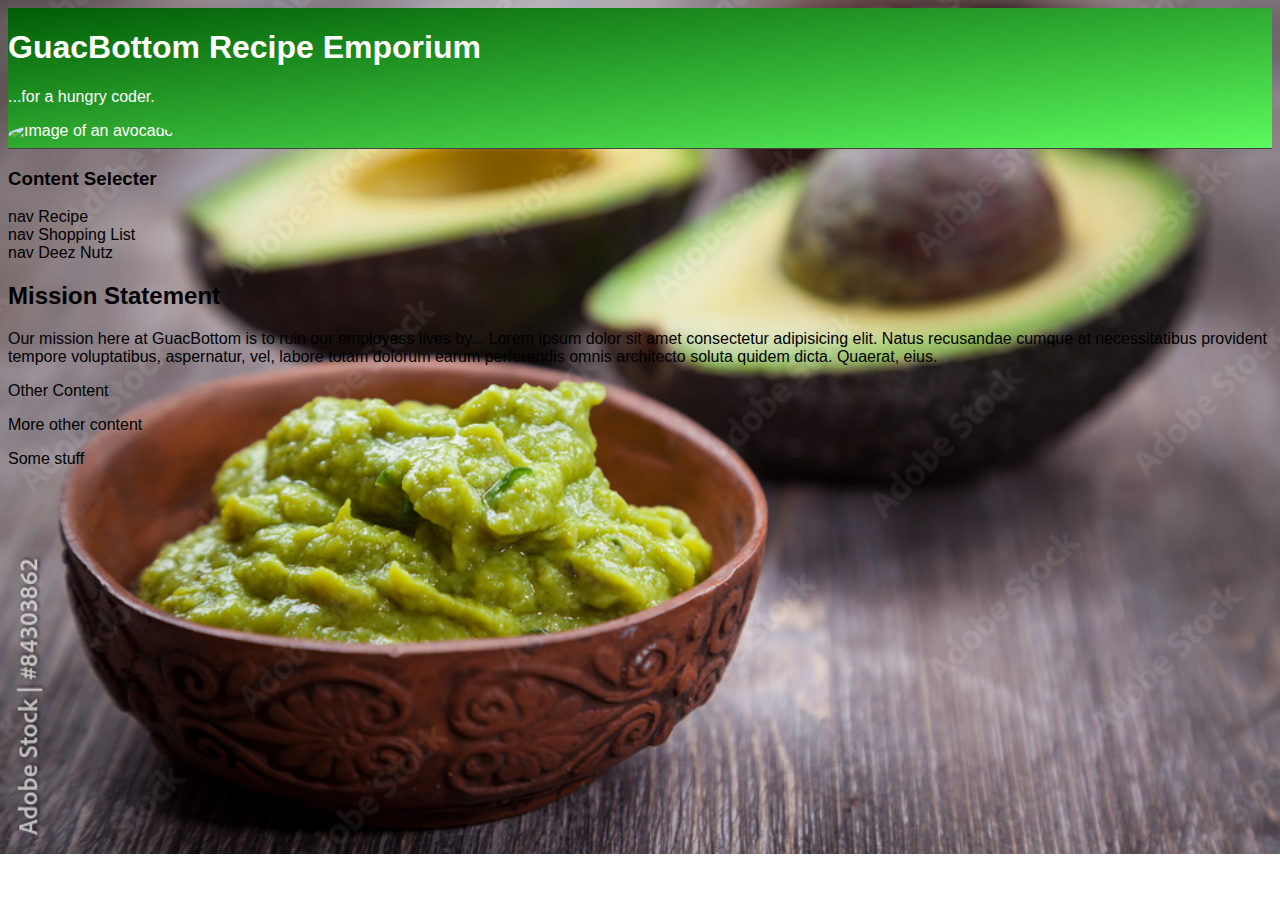
==== index.html @ bd0d0db7 "Merge pull request #8 from OdeToTheCode/js/work" ====
<!DOCTYPE html>
<html lang="en">
<head>
  <meta charset="UTF-8">
  <meta http-equiv="X-UA-Compatible" content="IE=edge">
  <meta name="viewport" content="width=device-width, initial-scale=1.0">
  <link href="https://cdn.jsdelivr.net/npm/bootstrap@5.3.0-alpha1/dist/css/bootstrap.min.css" rel="stylesheet" integrity="sha384-GLhlTQ8iRABdZLl6O3oVMWSktQOp6b7In1Zl3/Jr59b6EGGoI1aFkw7cmDA6j6gD" crossorigin="anonymous">
  <link rel="stylesheet" href="./assets/styles/style.css">
  <title>Document</title>
</head>

<body>
  <header class="container-fluid">
    <div class="row">
      <h1 class="col-4">GuacBottom Recipe Emporium</h1>
    
      <p class="col-6">...for a hungry coder.</p>
    
      <img class="col-2" src="" alt="Image of an avocado">
    </div>
  </header>
  
  <main class="container">
    
    <div class="row">
      <div class="col-3 row">
        <h3 class="col-12">Content Selecter</h3>
        <div class="col-12">nav Recipe</div>
        <div class="col-12">nav Shopping List</div>
        <div class="col-12">nav Deez Nutz</div>
      </div>

      <div class="col-9 row">
        
        <div>
          <h2>Mission Statement</h2>
          <p>Our  mission here at GuacBottom is to ruin our employess lives by... Lorem ipsum dolor sit amet consectetur adipisicing elit. Natus recusandae cumque at necessitatibus provident tempore voluptatibus, aspernatur, vel, labore totam dolorum earum perferendis omnis architecto soluta quidem dicta. Quaerat, eius.</p>
        </div>
        
        <div>
          <p>Other Content</p>
          <p>More other content</p>
          <p>Some stuff</p>
        </div>

      </div>

    </div>


  </main>

  <script src="https://code.jquery.com/jquery-3.5.1.min.js"></script>
    <script src="https://cdn.jsdelivr.net/npm/bootstrap@5.3.0-alpha1/dist/js/bootstrap.bundle.min.js" integrity="sha384-w76AqPfDkMBDXo30jS1Sgez6pr3x5MlQ1ZAGC+nuZB+EYdgRZgiwxhTBTkF7CXvN" crossorigin="anonymous"></script>
  <script src="./assets/script/script.js"></script>
</body>
</html>
---- assets/styles/style.css ----
*{
  font-family: 'Poppins', sans-serif;
}

body{
  background-image: url("../../assets/images/bowlofguac.jpg");
  background-repeat: no-repeat;
  background-size: cover;
}


/* Header */

header {
  /* background-image: linear-gradient(to bottom right, rgb(50, 133, 18), rgb(161, 252, 87)); */
  /* background-image: linear-gradient(to bottom right, rgb(67, 114, 40), rgb(221, 250, 93)); */
  /* background-image: linear-gradient(to bottom right, rgb(0, 103, 172), rgb(93, 226, 250)); */
  background-image: linear-gradient(to bottom right, rgb(0, 92, 5), rgb(93, 250, 93));
  /* background-color: rgb(216, 194, 166); */
  color: white;
  display: flex;
  justify-content: space-between;
  margin-bottom: 0.5rem;
  border-bottom: 1px solid rgb(68, 68, 68);
}

.nameDiv{
  padding: 0.5rem 2rem;
}

.name, .nameSubtext{
  font-family: 'Comfortaa', cursive;
  color:white;
  margin: 0;
}

.name{
  font-size: 5rem;
}
.nameSubtext{
  font-size: 3rem;
}

header img{
  width: 155px;
  border-radius: 50%;
  padding-right: 0.5rem;
  padding-bottom: 0.5rem;
}

.subtext{
  color: white;
  font-size: 1.5rem;
  padding-right: 2rem;
}

.subtextImageContainer{
  display: flex;
  align-items: end;
}

/* main container */

.mainContainer{
  display: flex;
}


/* nav bar */

.navContainer{
  width: 20%;
}

.navBar{
  background-color: rgba(255, 228, 196, 0.637);
  border: 1px solid rgb(105, 105, 105);
  border-radius: 15px;
  margin: 0 0.5rem;
  padding: 0;
}

.navHeader{
  background-image: linear-gradient(to bottom right, rgb(0, 92, 5), rgb(93, 250, 93));
  color: white;
  border-top-right-radius: 15px;
  border-top-left-radius: 15px;
  text-align: center;
  font-size: 2rem;
  padding: 0.5rem;
  margin: 0;
}

.link{
  color:rgb(68, 68, 68);
  text-decoration: none;
  font-size: 22px;
}
.link:hover{
  font-size: 26px;
}

/* main text */

.mainTextContainer{
  background-color: rgba(255, 228, 196, 0.637);
  width: 80%;
  padding: 0.5rem 1rem;
  border-radius: 15px;
  margin: 0 1rem;
}

.missionStatementContainer{
  color: rgb(68, 68, 68);
}
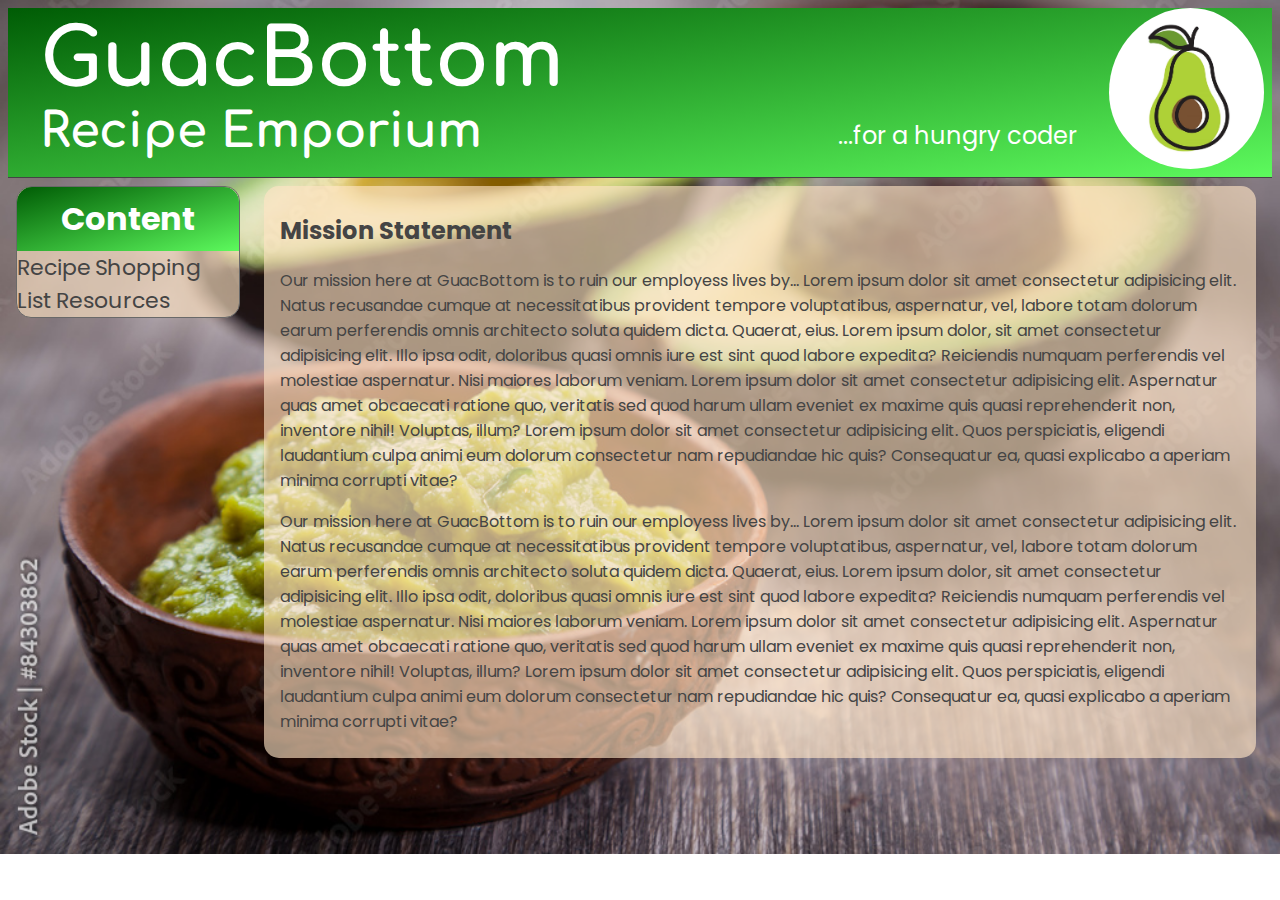
==== commit c371c111: "Merge branch 'main' of github.com:OdeToTheCode/GuacBottom into css-test" ====
--- a/index.html
+++ b/index.html
@@ -4,50 +4,43 @@
   <meta charset="UTF-8">
   <meta http-equiv="X-UA-Compatible" content="IE=edge">
   <meta name="viewport" content="width=device-width, initial-scale=1.0">
+  <link href="https://fonts.googleapis.com/css2?family=Comfortaa:wght@700&family=Poppins&display=swap" rel="stylesheet">
   <link href="https://cdn.jsdelivr.net/npm/bootstrap@5.3.0-alpha1/dist/css/bootstrap.min.css" rel="stylesheet" integrity="sha384-GLhlTQ8iRABdZLl6O3oVMWSktQOp6b7In1Zl3/Jr59b6EGGoI1aFkw7cmDA6j6gD" crossorigin="anonymous">
   <link rel="stylesheet" href="./assets/styles/style.css">
   <title>Document</title>
 </head>
 
 <body>
-  <header class="container-fluid">
-    <div class="row">
-      <h1 class="col-4">GuacBottom Recipe Emporium</h1>
-    
-      <p class="col-6">...for a hungry coder.</p>
-    
-      <img class="col-2" src="" alt="Image of an avocado">
-    </div>
+  <header>
+      <div class="nameDiv">
+        <h1 class="name">GuacBottom</h1>
+        <h2 class="nameSubtext">Recipe Emporium</h2>
+      </div> 
+      <div class="subtextImageContainer">
+        <p class="subtext">...for a hungry coder</p>
+        <img src="./assets/images/avocado-logo.jpg" alt="Image of an avocado">
+      </div>  
   </header>
   
-  <main class="container">
+  <main class="mainContainer">
     
-    <div class="row">
-      <div class="col-3 row">
-        <h3 class="col-12">Content Selecter</h3>
-        <div class="col-12">nav Recipe</div>
-        <div class="col-12">nav Shopping List</div>
-        <div class="col-12">nav Deez Nutz</div>
+    <div class="navContainer">
+      <div class="row navBar">
+        <h3 class="navHeader">Content</h3>
+        <a class="link" href="https://www.google.com">Recipe</a>
+        <a class="link" href="https://www.google.com">Shopping List</a>
+        <a class="link" href="https://www.google.com">Resources</a>
       </div>
+    </div>  
 
-      <div class="col-9 row">
-        
-        <div>
-          <h2>Mission Statement</h2>
-          <p>Our  mission here at GuacBottom is to ruin our employess lives by... Lorem ipsum dolor sit amet consectetur adipisicing elit. Natus recusandae cumque at necessitatibus provident tempore voluptatibus, aspernatur, vel, labore totam dolorum earum perferendis omnis architecto soluta quidem dicta. Quaerat, eius.</p>
-        </div>
-        
-        <div>
-          <p>Other Content</p>
-          <p>More other content</p>
-          <p>Some stuff</p>
-        </div>
+    <div class="mainTextContainer">
+      <div class="missionStatementContainer">
+        <h2>Mission Statement</h2>
+        <p>Our  mission here at GuacBottom is to ruin our employess lives by... Lorem ipsum dolor sit amet consectetur adipisicing elit. Natus recusandae cumque at necessitatibus provident tempore voluptatibus, aspernatur, vel, labore totam dolorum earum perferendis omnis architecto soluta quidem dicta. Quaerat, eius. Lorem ipsum dolor, sit amet consectetur adipisicing elit. Illo ipsa odit, doloribus quasi omnis iure est sint quod labore expedita? Reiciendis numquam perferendis vel molestiae aspernatur. Nisi maiores laborum veniam. Lorem ipsum dolor sit amet consectetur adipisicing elit. Aspernatur quas amet obcaecati ratione quo, veritatis sed quod harum ullam eveniet ex maxime quis quasi reprehenderit non, inventore nihil! Voluptas, illum? Lorem ipsum dolor sit amet consectetur adipisicing elit. Quos perspiciatis, eligendi laudantium culpa animi eum dolorum consectetur nam repudiandae hic quis? Consequatur ea, quasi explicabo a aperiam minima corrupti vitae?</p>
 
+        <p>Our  mission here at GuacBottom is to ruin our employess lives by... Lorem ipsum dolor sit amet consectetur adipisicing elit. Natus recusandae cumque at necessitatibus provident tempore voluptatibus, aspernatur, vel, labore totam dolorum earum perferendis omnis architecto soluta quidem dicta. Quaerat, eius. Lorem ipsum dolor, sit amet consectetur adipisicing elit. Illo ipsa odit, doloribus quasi omnis iure est sint quod labore expedita? Reiciendis numquam perferendis vel molestiae aspernatur. Nisi maiores laborum veniam. Lorem ipsum dolor sit amet consectetur adipisicing elit. Aspernatur quas amet obcaecati ratione quo, veritatis sed quod harum ullam eveniet ex maxime quis quasi reprehenderit non, inventore nihil! Voluptas, illum? Lorem ipsum dolor sit amet consectetur adipisicing elit. Quos perspiciatis, eligendi laudantium culpa animi eum dolorum consectetur nam repudiandae hic quis? Consequatur ea, quasi explicabo a aperiam minima corrupti vitae?</p>
       </div>
-
     </div>
-
-
   </main>
 
   <script src="https://code.jquery.com/jquery-3.5.1.min.js"></script>
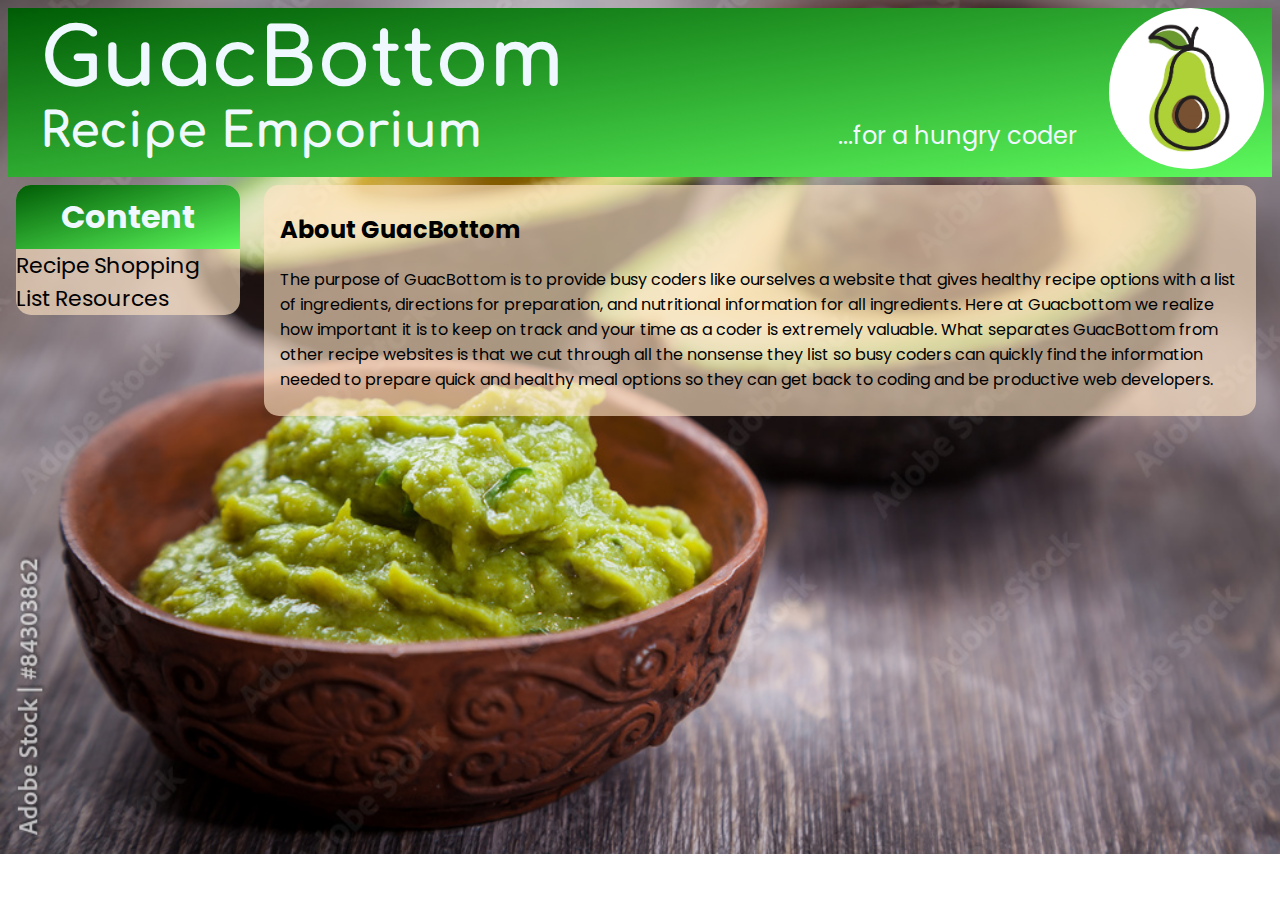
==== commit 17d55456: "finish readme file and update About GuacBottom" ====
--- a/index.html
+++ b/index.html
@@ -35,10 +35,10 @@
 
     <div class="mainTextContainer">
       <div class="missionStatementContainer">
-        <h2>Mission Statement</h2>
-        <p>Our  mission here at GuacBottom is to ruin our employess lives by... Lorem ipsum dolor sit amet consectetur adipisicing elit. Natus recusandae cumque at necessitatibus provident tempore voluptatibus, aspernatur, vel, labore totam dolorum earum perferendis omnis architecto soluta quidem dicta. Quaerat, eius. Lorem ipsum dolor, sit amet consectetur adipisicing elit. Illo ipsa odit, doloribus quasi omnis iure est sint quod labore expedita? Reiciendis numquam perferendis vel molestiae aspernatur. Nisi maiores laborum veniam. Lorem ipsum dolor sit amet consectetur adipisicing elit. Aspernatur quas amet obcaecati ratione quo, veritatis sed quod harum ullam eveniet ex maxime quis quasi reprehenderit non, inventore nihil! Voluptas, illum? Lorem ipsum dolor sit amet consectetur adipisicing elit. Quos perspiciatis, eligendi laudantium culpa animi eum dolorum consectetur nam repudiandae hic quis? Consequatur ea, quasi explicabo a aperiam minima corrupti vitae?</p>
+        <h2>About GuacBottom</h2>
+        <p>The purpose of GuacBottom is to provide busy coders like ourselves a website that gives healthy recipe options with a list of ingredients, directions for preparation, and nutritional information for all ingredients. Here at Guacbottom we realize how important it is to keep on track and your time as a coder is extremely valuable. What separates GuacBottom from other recipe websites is that we cut through all the nonsense they list so busy coders can quickly find the information needed to prepare quick and healthy meal options so they can get back to coding and be productive web developers.</p>
 
-        <p>Our  mission here at GuacBottom is to ruin our employess lives by... Lorem ipsum dolor sit amet consectetur adipisicing elit. Natus recusandae cumque at necessitatibus provident tempore voluptatibus, aspernatur, vel, labore totam dolorum earum perferendis omnis architecto soluta quidem dicta. Quaerat, eius. Lorem ipsum dolor, sit amet consectetur adipisicing elit. Illo ipsa odit, doloribus quasi omnis iure est sint quod labore expedita? Reiciendis numquam perferendis vel molestiae aspernatur. Nisi maiores laborum veniam. Lorem ipsum dolor sit amet consectetur adipisicing elit. Aspernatur quas amet obcaecati ratione quo, veritatis sed quod harum ullam eveniet ex maxime quis quasi reprehenderit non, inventore nihil! Voluptas, illum? Lorem ipsum dolor sit amet consectetur adipisicing elit. Quos perspiciatis, eligendi laudantium culpa animi eum dolorum consectetur nam repudiandae hic quis? Consequatur ea, quasi explicabo a aperiam minima corrupti vitae?</p>
+        <p></p>
       </div>
     </div>
   </main>
--- a/assets/styles/style.css
+++ b/assets/styles/style.css
@@ -1,3 +1,11 @@
+:root{
+  --white: aliceblue;
+  --black: color: rgb(68, 68, 68);
+  --gradient: linear-gradient(to bottom right, rgb(0, 92, 5), rgb(93, 250, 93));
+  --bisque: rgba(255, 228, 196, 0.637);
+  --modalbg: rgb(113, 224, 113);
+}
+
 *{
   font-family: 'Poppins', sans-serif;
 }
@@ -12,16 +20,12 @@
 /* Header */
 
 header {
-  /* background-image: linear-gradient(to bottom right, rgb(50, 133, 18), rgb(161, 252, 87)); */
-  /* background-image: linear-gradient(to bottom right, rgb(67, 114, 40), rgb(221, 250, 93)); */
-  /* background-image: linear-gradient(to bottom right, rgb(0, 103, 172), rgb(93, 226, 250)); */
-  background-image: linear-gradient(to bottom right, rgb(0, 92, 5), rgb(93, 250, 93));
-  /* background-color: rgb(216, 194, 166); */
-  color: white;
+  background-image: var(--gradient);
+  color: var(--white);
   display: flex;
   justify-content: space-between;
   margin-bottom: 0.5rem;
-  border-bottom: 1px solid rgb(68, 68, 68);
+  border-bottom: 1px solid var(--black);
 }
 
 .nameDiv{
@@ -30,7 +34,7 @@
 
 .name, .nameSubtext{
   font-family: 'Comfortaa', cursive;
-  color:white;
+  color: var(--white);
   margin: 0;
 }
 
@@ -49,7 +53,7 @@
 }
 
 .subtext{
-  color: white;
+  color: var(--white);
   font-size: 1.5rem;
   padding-right: 2rem;
 }
@@ -73,16 +77,16 @@
 }
 
 .navBar{
-  background-color: rgba(255, 228, 196, 0.637);
-  border: 1px solid rgb(105, 105, 105);
+  background-color: var(--bisque);
+  border: 1px solid var(--black);
   border-radius: 15px;
   margin: 0 0.5rem;
   padding: 0;
 }
 
 .navHeader{
-  background-image: linear-gradient(to bottom right, rgb(0, 92, 5), rgb(93, 250, 93));
-  color: white;
+  background-image: var(--gradient);
+  color: var(--white);
   border-top-right-radius: 15px;
   border-top-left-radius: 15px;
   text-align: center;
@@ -92,7 +96,7 @@
 }
 
 .link{
-  color:rgb(68, 68, 68);
+  color:var(--black);
   text-decoration: none;
   font-size: 22px;
 }
@@ -103,7 +107,7 @@
 /* main text */
 
 .mainTextContainer{
-  background-color: rgba(255, 228, 196, 0.637);
+  background-color: var(--bisque);
   width: 80%;
   padding: 0.5rem 1rem;
   border-radius: 15px;
@@ -111,5 +115,86 @@
 }
 
 .missionStatementContainer{
-  color: rgb(68, 68, 68);
+  color:var(--black);
+}
+
+/* .contentContainer{
+  
+} */
+
+
+/* Recipe Page */
+
+#url-import{
+  font-size: 1.25rem;
+  border-radius: 8px;
+  border: 1px solid var(--black);
+}
+
+#url-import-button{
+  background-image: var(--gradient);
+  color: var(--white);
+  font-size: 1.25rem;
+  border: 1px solid var(--black);
+  border-radius: 8px;
+}
+
+#buttonContainer{
+  display: flex;
+  flex-direction: column;
+}
+
+.btn{
+  background-color: var(--bisque);
+  color: var(--black);
+  border: 1px solid var(--black);
+  border-radius: 8px;
+  margin: 0.25rem 0;
+  font-size: 1.25rem;
+  box-shadow: 0;
+}
+.btn:hover{
+  background-image: var(--gradient) !important;
+  background-color: var(--gradient);
+  color: var(--white);
+  border: 0;
+}
+
+
+/* Modal */
+
+.modal-body{
+  background-color: var(--bisque);
+}
+
+.modal-header{
+  background-image: var(--gradient);
+  color: var(--white);
+}
+
+.accordion-button{
+  background-color: var(--modalbg);
+  color:var(--black);
+}
+.accordion-button:active{
+  background-color: var(--modalbg);
+  color:var(--black);
+}
+.accordion-button:focus{
+  background-color: var(--modalbg);
+  box-shadow: none;
+  color: var(--black);
+  border: 0;
+}
+
+.btn-secondary{
+  margin-left: 0.5rem;
+}
+
+
+/* Resources Page */
+
+.image{
+  width: 50%;
+  height: auto;
 }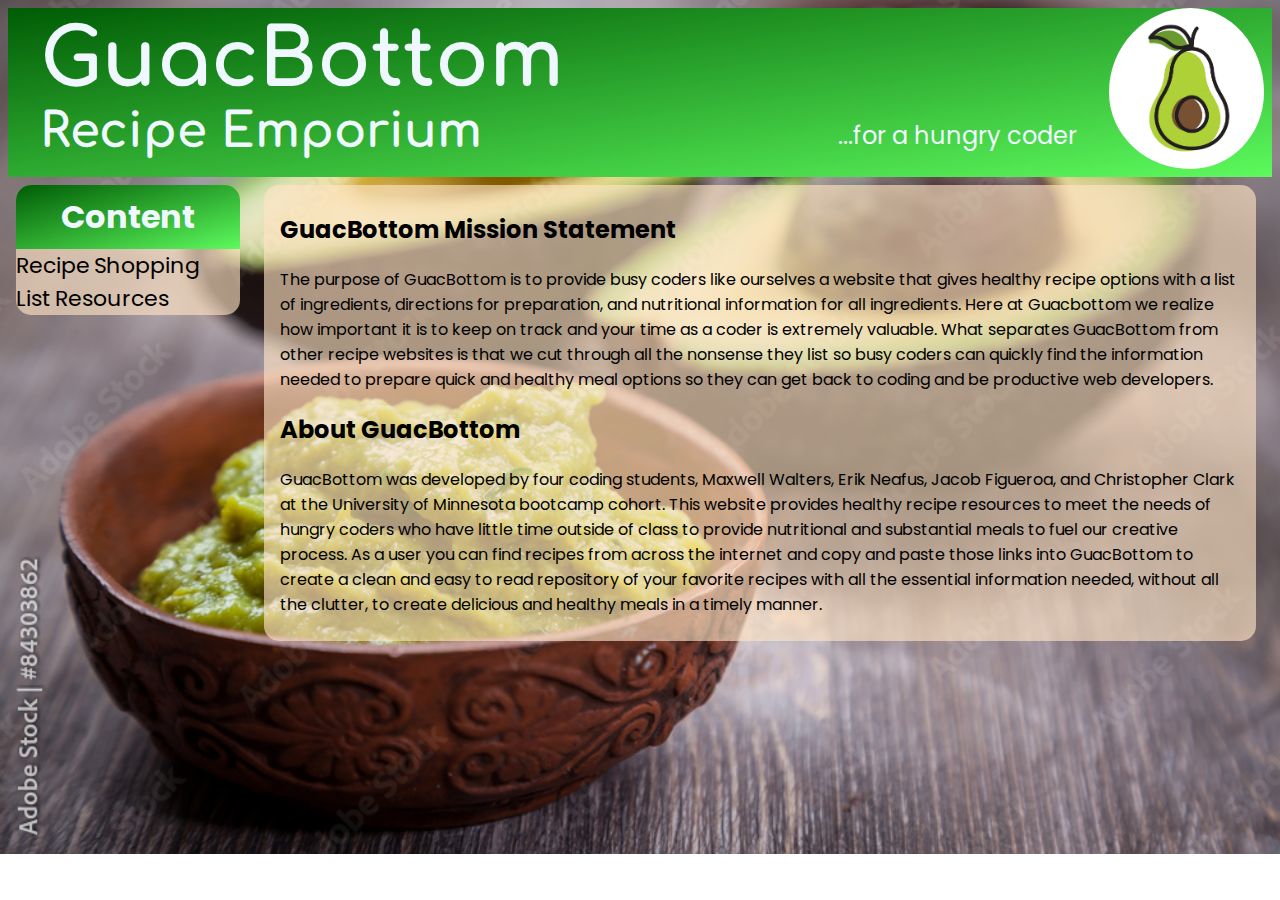
==== commit 2399d97c: "add to the HTML mission statement" ====
--- a/index.html
+++ b/index.html
@@ -35,10 +35,13 @@
 
     <div class="mainTextContainer">
       <div class="missionStatementContainer">
-        <h2>About GuacBottom</h2>
+        <h2>GuacBottom Mission Statement</h2>
         <p>The purpose of GuacBottom is to provide busy coders like ourselves a website that gives healthy recipe options with a list of ingredients, directions for preparation, and nutritional information for all ingredients. Here at Guacbottom we realize how important it is to keep on track and your time as a coder is extremely valuable. What separates GuacBottom from other recipe websites is that we cut through all the nonsense they list so busy coders can quickly find the information needed to prepare quick and healthy meal options so they can get back to coding and be productive web developers.</p>
 
-        <p></p>
+        <h2>About GuacBottom</h2>
+        <p>GuacBottom was developed by four coding students, Maxwell Walters, Erik Neafus, Jacob Figueroa, and Christopher Clark at the University of Minnesota bootcamp cohort. This website provides healthy recipe resources to meet the needs of hungry coders who have little time outside of class to provide nutritional and substantial meals to fuel our creative process. As a user you can find recipes from across the internet and copy and paste those links into GuacBottom to create a clean and easy to read repository of your favorite recipes with all the essential information needed, without all the clutter, to create delicious and healthy meals in a timely manner.
+        </p>
+        
       </div>
     </div>
   </main>
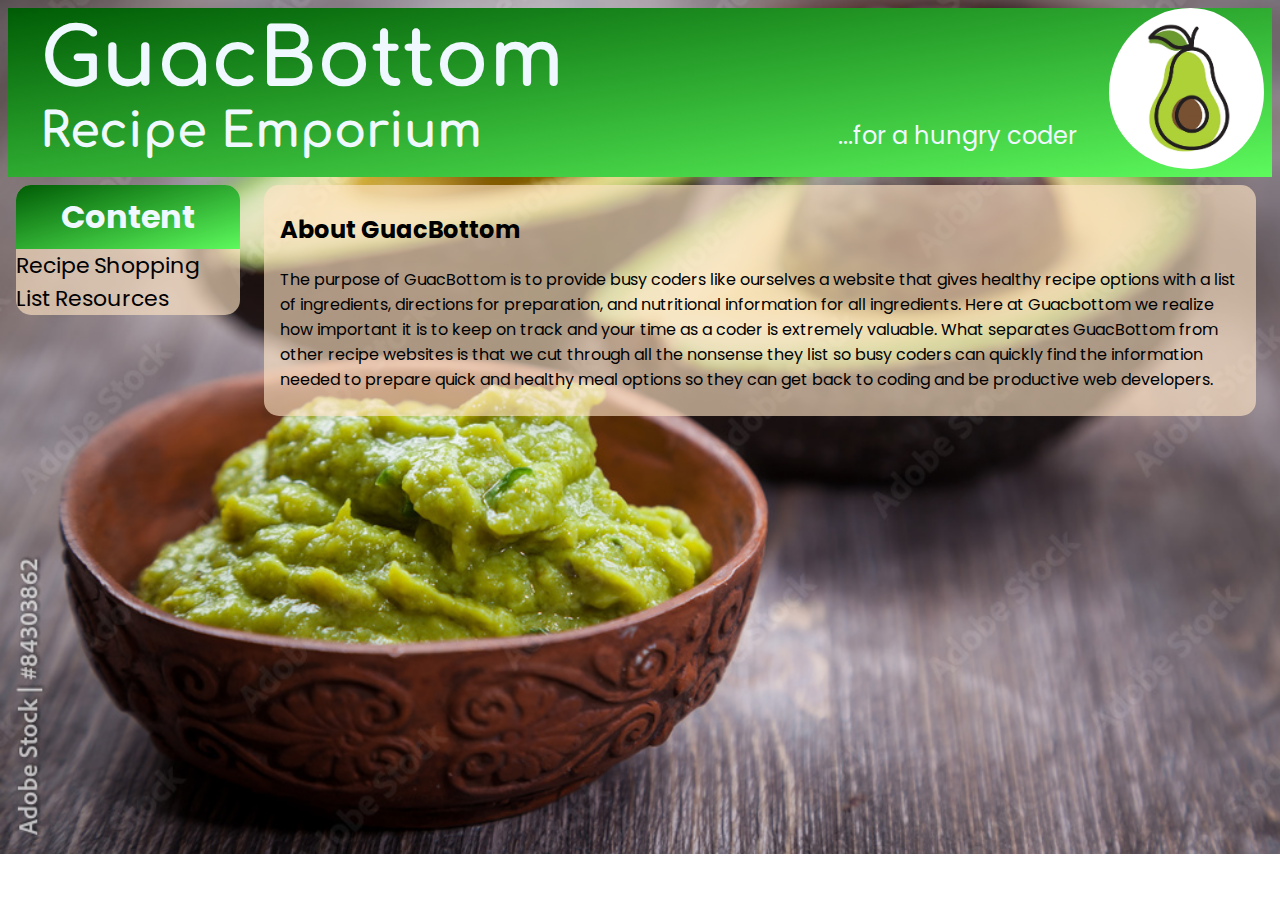
==== commit e5b4d9ce: "made the button control work" ====
--- a/index.html
+++ b/index.html
@@ -27,21 +27,18 @@
     <div class="navContainer">
       <div class="row navBar">
         <h3 class="navHeader">Content</h3>
-        <a class="link" href="https://www.google.com">Recipe</a>
+        <a class="link" href="/assets/pages-other/recipe.html">Recipe</a>
         <a class="link" href="https://www.google.com">Shopping List</a>
-        <a class="link" href="https://www.google.com">Resources</a>
+        <a class="link" href="/assets/pages-other/resource.html">Resources</a>
       </div>
     </div>  
 
     <div class="mainTextContainer">
       <div class="missionStatementContainer">
-        <h2>GuacBottom Mission Statement</h2>
+        <h2>About GuacBottom</h2>
         <p>The purpose of GuacBottom is to provide busy coders like ourselves a website that gives healthy recipe options with a list of ingredients, directions for preparation, and nutritional information for all ingredients. Here at Guacbottom we realize how important it is to keep on track and your time as a coder is extremely valuable. What separates GuacBottom from other recipe websites is that we cut through all the nonsense they list so busy coders can quickly find the information needed to prepare quick and healthy meal options so they can get back to coding and be productive web developers.</p>
 
-        <h2>About GuacBottom</h2>
-        <p>GuacBottom was developed by four coding students, Maxwell Walters, Erik Neafus, Jacob Figueroa, and Christopher Clark at the University of Minnesota bootcamp cohort. This website provides healthy recipe resources to meet the needs of hungry coders who have little time outside of class to provide nutritional and substantial meals to fuel our creative process. As a user you can find recipes from across the internet and copy and paste those links into GuacBottom to create a clean and easy to read repository of your favorite recipes with all the essential information needed, without all the clutter, to create delicious and healthy meals in a timely manner.
-        </p>
-        
+        <p></p>
       </div>
     </div>
   </main>
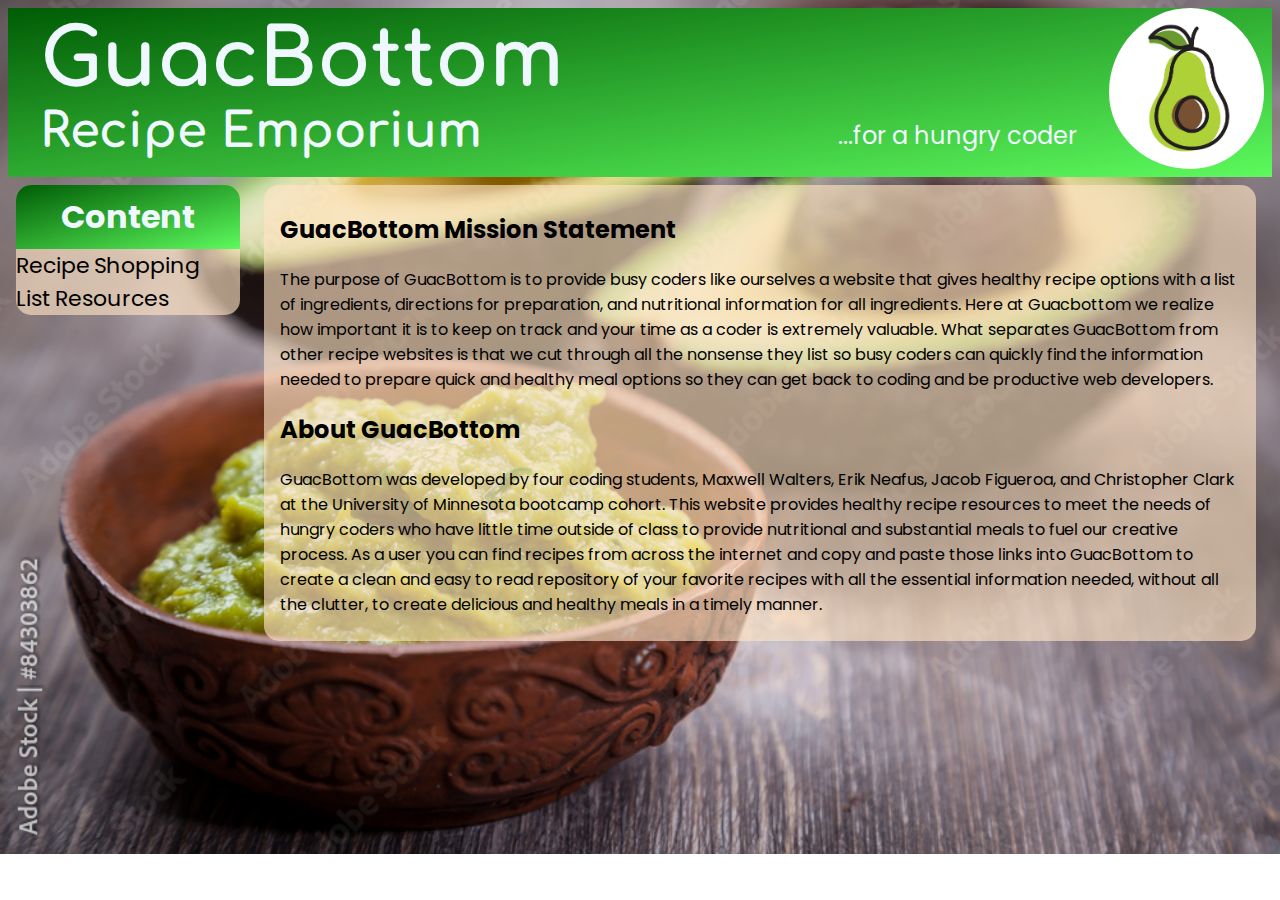
==== commit c60fbece: "Merge pull request #21 from OdeToTheCode/new-html" ====
--- a/index.html
+++ b/index.html
@@ -35,10 +35,13 @@
 
     <div class="mainTextContainer">
       <div class="missionStatementContainer">
-        <h2>About GuacBottom</h2>
+        <h2>GuacBottom Mission Statement</h2>
         <p>The purpose of GuacBottom is to provide busy coders like ourselves a website that gives healthy recipe options with a list of ingredients, directions for preparation, and nutritional information for all ingredients. Here at Guacbottom we realize how important it is to keep on track and your time as a coder is extremely valuable. What separates GuacBottom from other recipe websites is that we cut through all the nonsense they list so busy coders can quickly find the information needed to prepare quick and healthy meal options so they can get back to coding and be productive web developers.</p>
 
-        <p></p>
+        <h2>About GuacBottom</h2>
+        <p>GuacBottom was developed by four coding students, Maxwell Walters, Erik Neafus, Jacob Figueroa, and Christopher Clark at the University of Minnesota bootcamp cohort. This website provides healthy recipe resources to meet the needs of hungry coders who have little time outside of class to provide nutritional and substantial meals to fuel our creative process. As a user you can find recipes from across the internet and copy and paste those links into GuacBottom to create a clean and easy to read repository of your favorite recipes with all the essential information needed, without all the clutter, to create delicious and healthy meals in a timely manner.
+        </p>
+        
       </div>
     </div>
   </main>
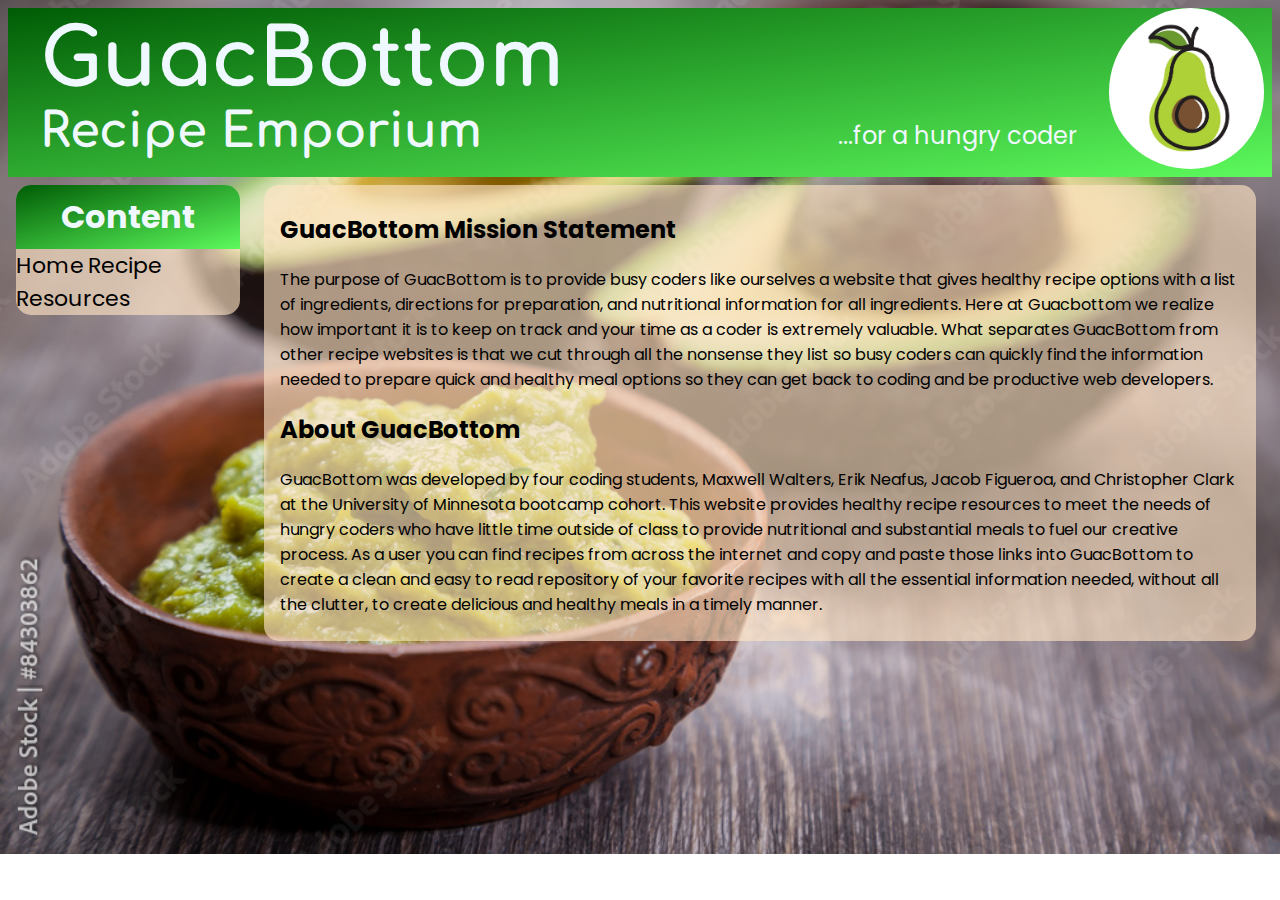
==== commit 56fc933f: "Updated links." ====
--- a/index.html
+++ b/index.html
@@ -27,9 +27,9 @@
     <div class="navContainer">
       <div class="row navBar">
         <h3 class="navHeader">Content</h3>
-        <a class="link" href="/assets/pages-other/recipe.html">Recipe</a>
-        <a class="link" href="https://www.google.com">Shopping List</a>
-        <a class="link" href="/assets/pages-other/resource.html">Resources</a>
+        <a class="link" href="./index.html">Home</a> 
+        <a class="link" href="./assets/pages-other/recipe.html">Recipe</a>
+        <a class="link" href="./assets/pages-other/resource.html">Resources</a>
       </div>
     </div>  
 
--- a/assets/styles/style.css
+++ b/assets/styles/style.css
@@ -118,10 +118,6 @@
   color:var(--black);
 }
 
-/* .contentContainer{
-  
-} */
-
 
 /* Recipe Page */
 
@@ -194,7 +190,50 @@
 
 /* Resources Page */
 
+.rHeader{
+  background-image: var(--gradient);
+  color: var(--white);
+  text-align: center;
+  width: 100%;
+  border-radius: 8px;
+  padding: 0.25rem
+}
+
+.rText{
+  font-size: 1.25rem;
+  margin-bottom: 1.5rem;
+}
+
+.recipeRow{
+  display: flex;
+  justify-content: space-between;
+  margin-bottom: 2rem;
+}
+
+.recipeCol{
+  display: flex;
+  flex-direction: column;
+  padding: 0 2rem;
+}
+
+.links{
+  color:var(--black);
+  text-decoration: none;
+  font-size: 22px;
+}
+.links:hover{
+  color: var(--modalbg);
+}
+
+
+.imageContainer{
+  display:flex;
+  flex-direction: column;
+  align-items: center;
+}
+
 .image{
-  width: 50%;
+  width: 70%;
   height: auto;
+  margin: 0.5rem;
 }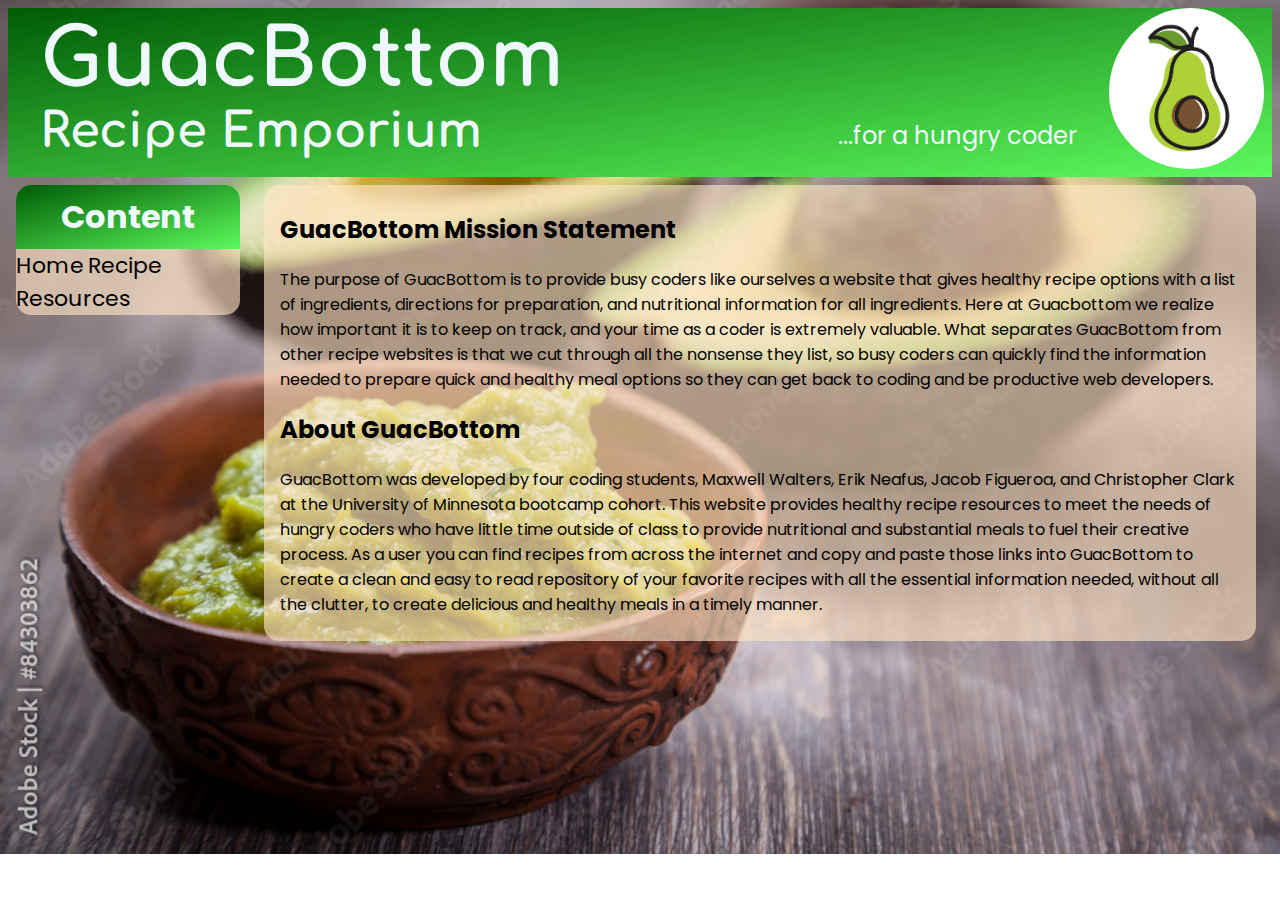
==== commit 5153c813: "Typos." ====
--- a/index.html
+++ b/index.html
@@ -36,10 +36,10 @@
     <div class="mainTextContainer">
       <div class="missionStatementContainer">
         <h2>GuacBottom Mission Statement</h2>
-        <p>The purpose of GuacBottom is to provide busy coders like ourselves a website that gives healthy recipe options with a list of ingredients, directions for preparation, and nutritional information for all ingredients. Here at Guacbottom we realize how important it is to keep on track and your time as a coder is extremely valuable. What separates GuacBottom from other recipe websites is that we cut through all the nonsense they list so busy coders can quickly find the information needed to prepare quick and healthy meal options so they can get back to coding and be productive web developers.</p>
+        <p>The purpose of GuacBottom is to provide busy coders like ourselves a website that gives healthy recipe options with a list of ingredients, directions for preparation, and nutritional information for all ingredients. Here at Guacbottom we realize how important it is to keep on track, and your time as a coder is extremely valuable. What separates GuacBottom from other recipe websites is that we cut through all the nonsense they list, so busy coders can quickly find the information needed to prepare quick and healthy meal options so they can get back to coding and be productive web developers.</p>
 
         <h2>About GuacBottom</h2>
-        <p>GuacBottom was developed by four coding students, Maxwell Walters, Erik Neafus, Jacob Figueroa, and Christopher Clark at the University of Minnesota bootcamp cohort. This website provides healthy recipe resources to meet the needs of hungry coders who have little time outside of class to provide nutritional and substantial meals to fuel our creative process. As a user you can find recipes from across the internet and copy and paste those links into GuacBottom to create a clean and easy to read repository of your favorite recipes with all the essential information needed, without all the clutter, to create delicious and healthy meals in a timely manner.
+        <p>GuacBottom was developed by four coding students, Maxwell Walters, Erik Neafus, Jacob Figueroa, and Christopher Clark at the University of Minnesota bootcamp cohort. This website provides healthy recipe resources to meet the needs of hungry coders who have little time outside of class to provide nutritional and substantial meals to fuel their creative process. As a user you can find recipes from across the internet and copy and paste those links into GuacBottom to create a clean and easy to read repository of your favorite recipes with all the essential information needed, without all the clutter, to create delicious and healthy meals in a timely manner.
         </p>
         
       </div>
--- a/assets/styles/style.css
+++ b/assets/styles/style.css
@@ -199,6 +199,10 @@
   padding: 0.25rem
 }
 
+.mediaSize{
+  display: none;
+}
+
 .rText{
   font-size: 1.25rem;
   margin-bottom: 1.5rem;
@@ -217,8 +221,7 @@
 }
 
 .links{
-  color:var(--black);
-  text-decoration: none;
+  color: green;
   font-size: 22px;
 }
 .links:hover{
@@ -236,4 +239,112 @@
   width: 70%;
   height: auto;
   margin: 0.5rem;
+}
+
+
+
+
+
+
+/* Media Query */
+
+@media screen and (max-width: 480px){
+  .nameDiv{
+    display: flex;
+    flex-direction: column;
+    justify-content: center;
+    padding: 0;
+    margin-left: 1.5rem;
+  }
+
+  .name, .nameSubtext{
+    font-size: 1.5rem;
+  }
+
+  .subtextImageContainer{
+    display: flex;
+    align-items: center;
+  }
+
+  .subtext{
+    display: none;
+  }
+
+  header img{
+    width: 70px;
+    padding: 0.25rem;
+  }
+
+  /* Nav Section */
+
+  .mainContainer{
+    display: flex;
+    flex-direction: column;
+  }
+
+  .navContainer{
+    width: auto;
+    margin-bottom: 0.5rem;
+  }
+
+  /* Main Section */
+
+  .mainTextContainer{
+    width: auto;
+    padding: 0.5rem;
+    border-radius: 15px;
+    margin: 0 0.5rem;
+  }
+
+  .missionStatementContainer{
+    width: 100%;
+  }
+
+  .missionStatementContainer h2{
+    background-image: var(--gradient);
+    color: var(--white);
+    text-align: center;
+    border-radius: 8px;
+  }
+
+  /* Recipe */
+
+  .urlImport{
+    display: flex;
+    justify-content: center;
+    margin: 0.5rem;
+  }
+
+  #url-import{
+    width: 71%;
+  }
+
+  #url-import-button{
+    margin-left: 0.5rem;
+  }
+
+  .btn{
+    margin: 0.25rem 0.5rem;
+  }
+
+  /* Resources */
+
+  .mediaSize{
+    display: inline;
+  }
+
+  .image{
+    width: 98%;
+  }
+
+  .normalSize{
+    display: none;
+  }
+
+  .links{
+    margin-bottom: 1rem;
+    color: green;
+    padding: 0 0.5rem;
+    text-decoration: underline;
+  }
 }